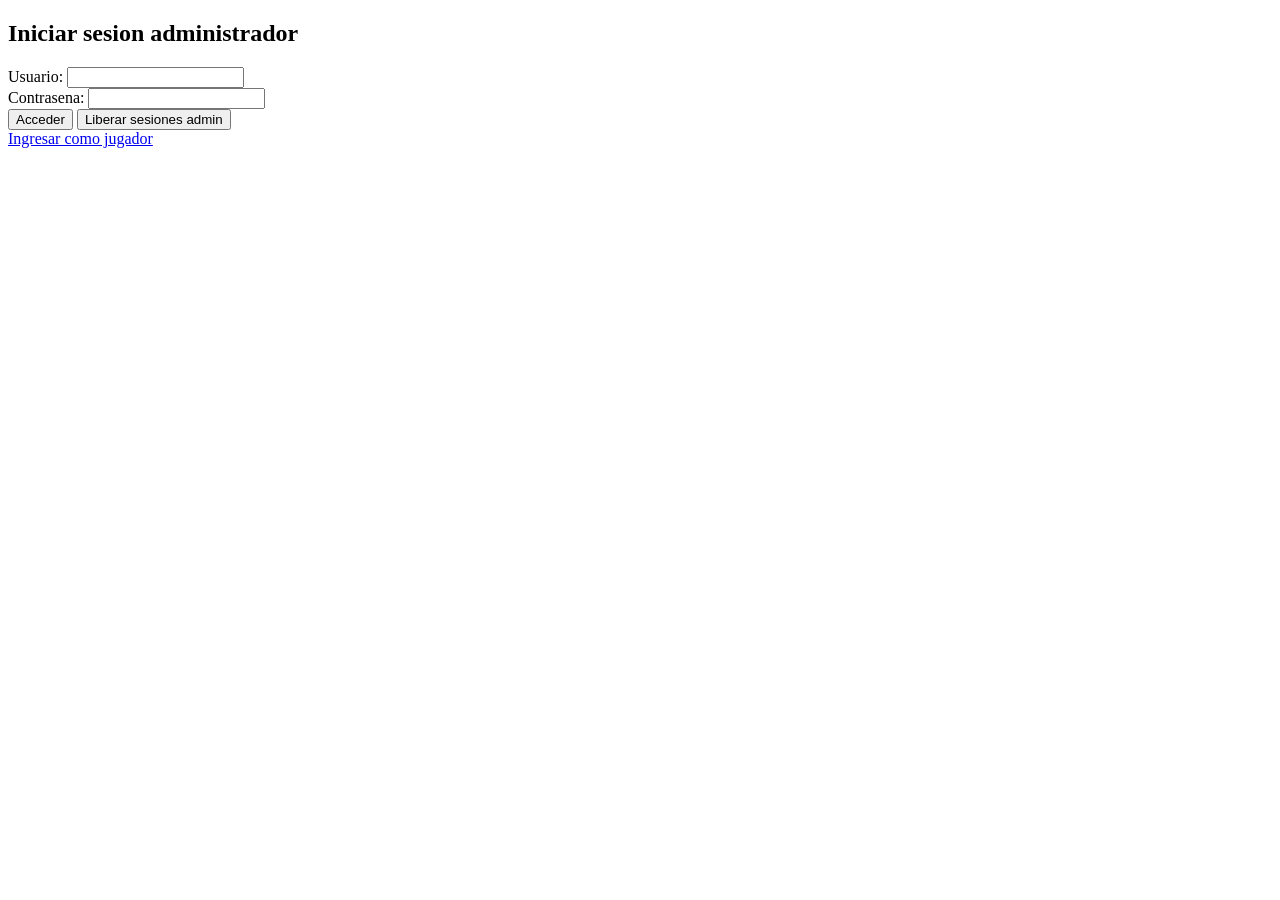
==== src/main/resources/static/loginAdmin.html @ 6f251f04 "vistas creadas" ====
<!DOCTYPE html>
<html lang="es">
<head>
    <meta charset="UTF-8">
    <meta name="viewport" content="width=device-width, initial-scale=1.0">
    <title>Login Admin - Apuestas</title>
    <link rel="stylesheet" href="/apuesta.css">
    <script type="module" src="/CommandDispatcher.js"></script>
</head>
<body class="login-page admin-login">
    <script src="/utilesVista.js"></script>

    <div class="login-container">
        <h2>Iniciar sesion administrador</h2>
        <form id="formLogin" action="/login-admin/login" method="post" onsubmit="acceder(event);">
            <div class="form-group login-field">
                <label for="usuario">Usuario:</label>
                <input type="text" id="usuario" name="usuario" required>
            </div>
            <div class="form-group login-field">
                <label for="contrasenia">Contrasena:</label>
                <input type="password" id="contrasenia" name="contrasenia" required>
            </div>
            <button type="submit" class="btn-acceder">Acceder</button>
            <button type="button" class="btn-secundario" onclick="liberarSesionesAdmin()">Liberar sesiones admin</button>
        </form>

        <a class="login-link" href="/login.html">Ingresar como jugador</a>
    </div>

    <script>
        document.addEventListener('DOMContentLoaded', function () {
            const vistaLogin = CommandDispatcher.registerView('LoginAdmin', {
                onException: async (msg) => await mostrarMensaje(msg)
            });

            vistaLogin.handler('error', async (mensaje) => await mostrarMensaje(mensaje));
            vistaLogin.handler('mensaje', async (mensaje) => await mostrarMensaje(mensaje));
            vistaLogin.handler('loginExitoso', (urlDestino) => window.location.href = '/' + urlDestino);

            CommandDispatcher.startView(vistaLogin);
        });

        function acceder(event) {
            event.preventDefault();
            CommandDispatcher.submit('/login-admin/login', serializarFormulario('formLogin'));
        }

        function liberarSesionesAdmin() {
            CommandDispatcher.submit('/login-admin/liberar-sesiones', {});
        }
    </script>
</body>
</html>
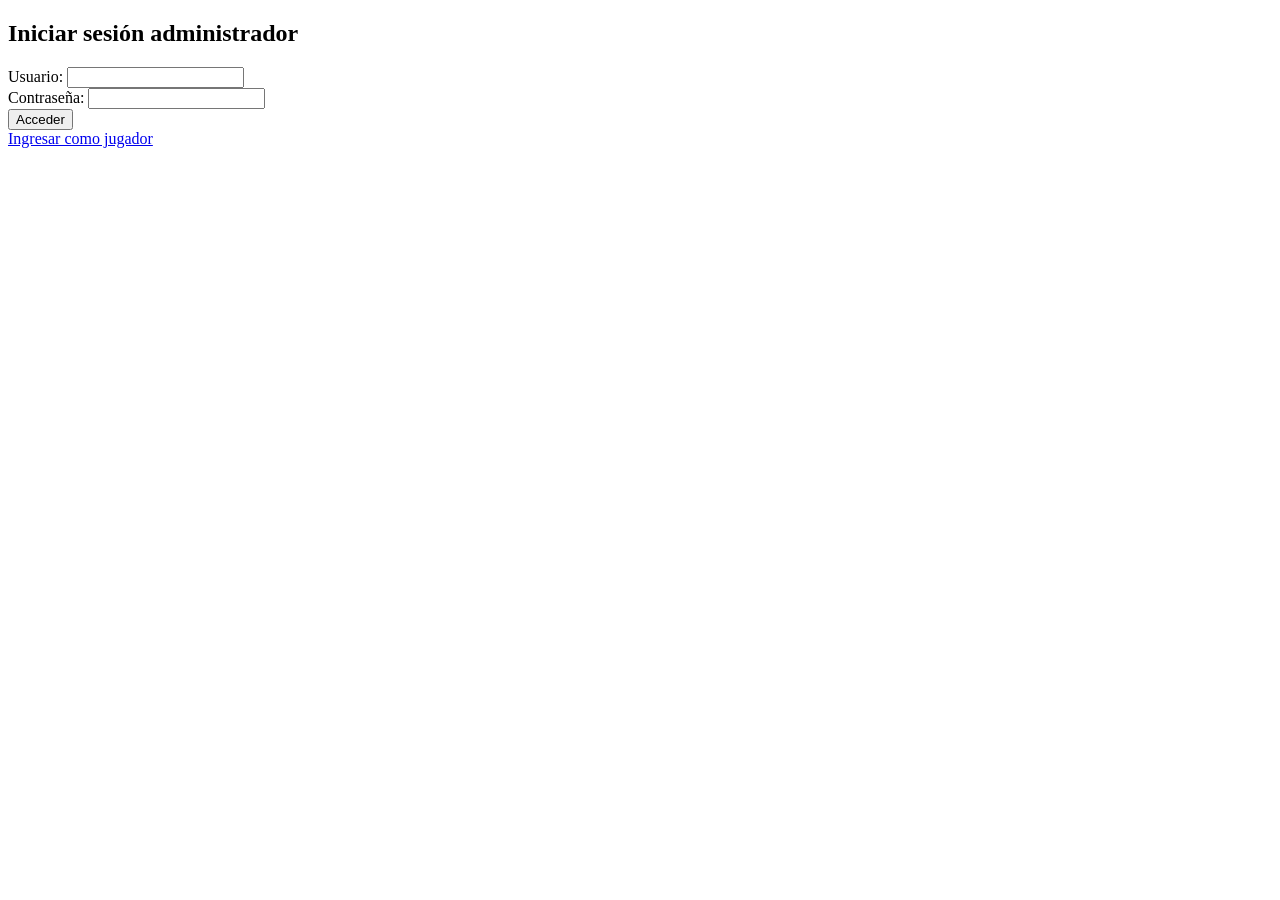
==== commit 91a798d2: "Merge codex/reorganizar-servicios into main" ====
--- a/src/main/resources/static/loginAdmin.html
+++ b/src/main/resources/static/loginAdmin.html
@@ -11,18 +11,17 @@
     <script src="/utilesVista.js"></script>
 
     <div class="login-container">
-        <h2>Iniciar sesion administrador</h2>
+        <h2>Iniciar sesión administrador</h2>
         <form id="formLogin" action="/login-admin/login" method="post" onsubmit="acceder(event);">
             <div class="form-group login-field">
                 <label for="usuario">Usuario:</label>
                 <input type="text" id="usuario" name="usuario" required>
             </div>
             <div class="form-group login-field">
-                <label for="contrasenia">Contrasena:</label>
+                <label for="contrasenia">Contraseña:</label>
                 <input type="password" id="contrasenia" name="contrasenia" required>
             </div>
             <button type="submit" class="btn-acceder">Acceder</button>
-            <button type="button" class="btn-secundario" onclick="liberarSesionesAdmin()">Liberar sesiones admin</button>
         </form>
 
         <a class="login-link" href="/login.html">Ingresar como jugador</a>
@@ -45,10 +44,6 @@
             event.preventDefault();
             CommandDispatcher.submit('/login-admin/login', serializarFormulario('formLogin'));
         }
-
-        function liberarSesionesAdmin() {
-            CommandDispatcher.submit('/login-admin/liberar-sesiones', {});
-        }
     </script>
 </body>
 </html>
